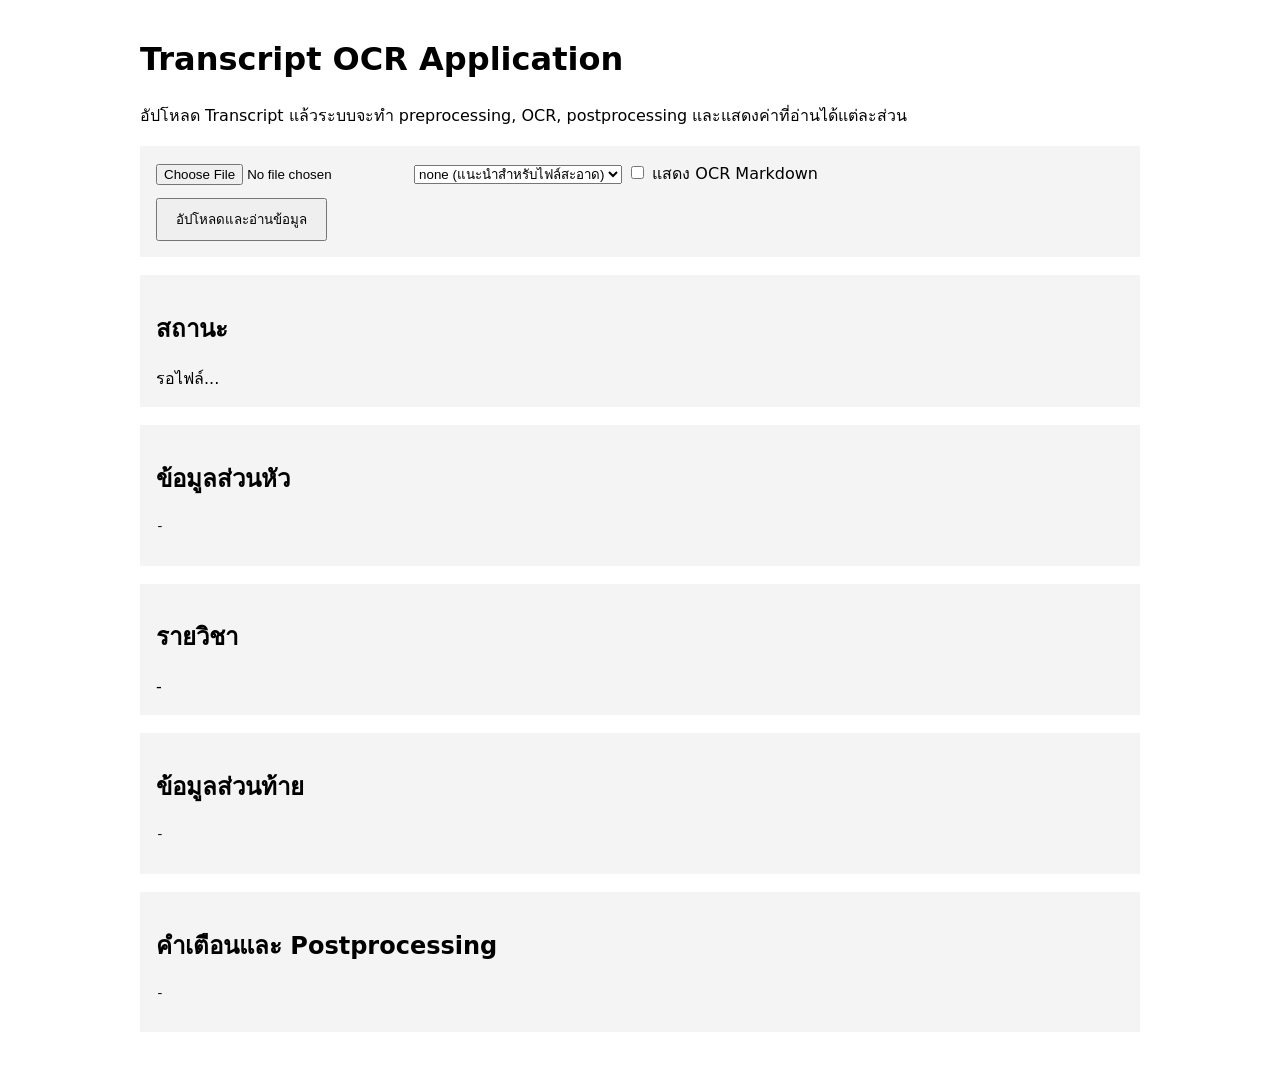
==== lab10_fastapi/transcript_app/static/index.html @ 095c3b7f "LAB10" ====
<!doctype html>
<html lang="th">
<head>
  <meta charset="utf-8">
  <meta name="viewport" content="width=device-width, initial-scale=1">
  <title>Transcript OCR Application</title>
  <style>
    body { font-family: system-ui, sans-serif; max-width: 1000px; margin: 35px auto; padding: 0 18px; line-height: 1.5; }
    form, section { padding: 16px; margin-top: 18px; background: #f4f4f4; }
    button { padding: 9px 18px; margin-top: 12px; }
    table { width: 100%; border-collapse: collapse; margin-top: 10px; }
    th, td { border: 1px solid #bbb; padding: 7px; text-align: left; }
    pre { white-space: pre-wrap; overflow-x: auto; }
  </style>
</head>
<body>
  <h1>Transcript OCR Application</h1>
  <p>อัปโหลด Transcript แล้วระบบจะทำ preprocessing, OCR, postprocessing และแสดงค่าที่อ่านได้แต่ละส่วน</p>

  <form id="upload-form">
    <input id="file" type="file" accept=".pdf,.png,.jpg,.jpeg,.tif,.tiff" required>
    <select id="preprocessing">
      <option value="none">none (แนะนำสำหรับไฟล์สะอาด)</option>
      <option value="light">light</option>
      <option value="heavy">heavy</option>
    </select>
    <label><input id="include-markdown" type="checkbox"> แสดง OCR Markdown</label><br>
    <button type="submit">อัปโหลดและอ่านข้อมูล</button>
  </form>

  <section><h2>สถานะ</h2><div id="status">รอไฟล์...</div></section>
  <section><h2>ข้อมูลส่วนหัว</h2><pre id="header">-</pre></section>
  <section><h2>รายวิชา</h2><div id="courses">-</div></section>
  <section><h2>ข้อมูลส่วนท้าย</h2><pre id="footer">-</pre></section>
  <section><h2>คำเตือนและ Postprocessing</h2><pre id="warnings">-</pre></section>
  <section id="markdown-section" hidden><h2>OCR Markdown</h2><pre id="markdown"></pre></section>

  <script>
    const pretty = (value) => JSON.stringify(value, null, 2);
    document.getElementById("upload-form").addEventListener("submit", async (event) => {
      event.preventDefault();
      const status = document.getElementById("status");
      status.textContent = "กำลังอ่านเอกสาร อาจใช้เวลาหลายนาที...";
      const body = new FormData();
      body.append("file", document.getElementById("file").files[0]);
      body.append("preprocessing", document.getElementById("preprocessing").value);
      body.append("include_markdown", document.getElementById("include-markdown").checked);
      try {
        const response = await fetch("/api/transcript/extract", {method: "POST", body});
        const data = await response.json();
        if (!response.ok) throw new Error(data.detail || "เกิดข้อผิดพลาด");
        status.textContent = `${data.filename}: ${data.pages} หน้า, ${data.processing_seconds} วินาที`;
        document.getElementById("header").textContent = pretty(data.header_detail);
        document.getElementById("footer").textContent = pretty(data.footer_detail);
        document.getElementById("warnings").textContent = pretty({
          warnings: data.warnings, postprocessing_changes: data.postprocessing_changes
        });

        const container = document.getElementById("courses");
        container.innerHTML = "";
        for (const semester of (data.transcript_detail.semesters || [])) {
          const title = document.createElement("h3");
          title.textContent = `ปี ${semester.year} ภาค ${semester.sem_num}`;
          container.appendChild(title);
          const table = document.createElement("table");
          table.innerHTML = "<tr><th>รหัส</th><th>ชื่อวิชา</th><th>หน่วยกิต</th><th>เกรด</th></tr>";
          for (const subject of (semester.subject || [])) {
            const row = table.insertRow();
            for (const key of ["subject_id", "subject_name", "credit", "grade_earn"]) {
              row.insertCell().textContent = subject[key] ?? "";
            }
          }
          container.appendChild(table);
        }
        if (data.markdown) {
          document.getElementById("markdown-section").hidden = false;
          document.getElementById("markdown").textContent = data.markdown;
        }
      } catch (error) {
        status.textContent = `ผิดพลาด: ${error.message}`;
      }
    });
  </script>
</body>
</html>
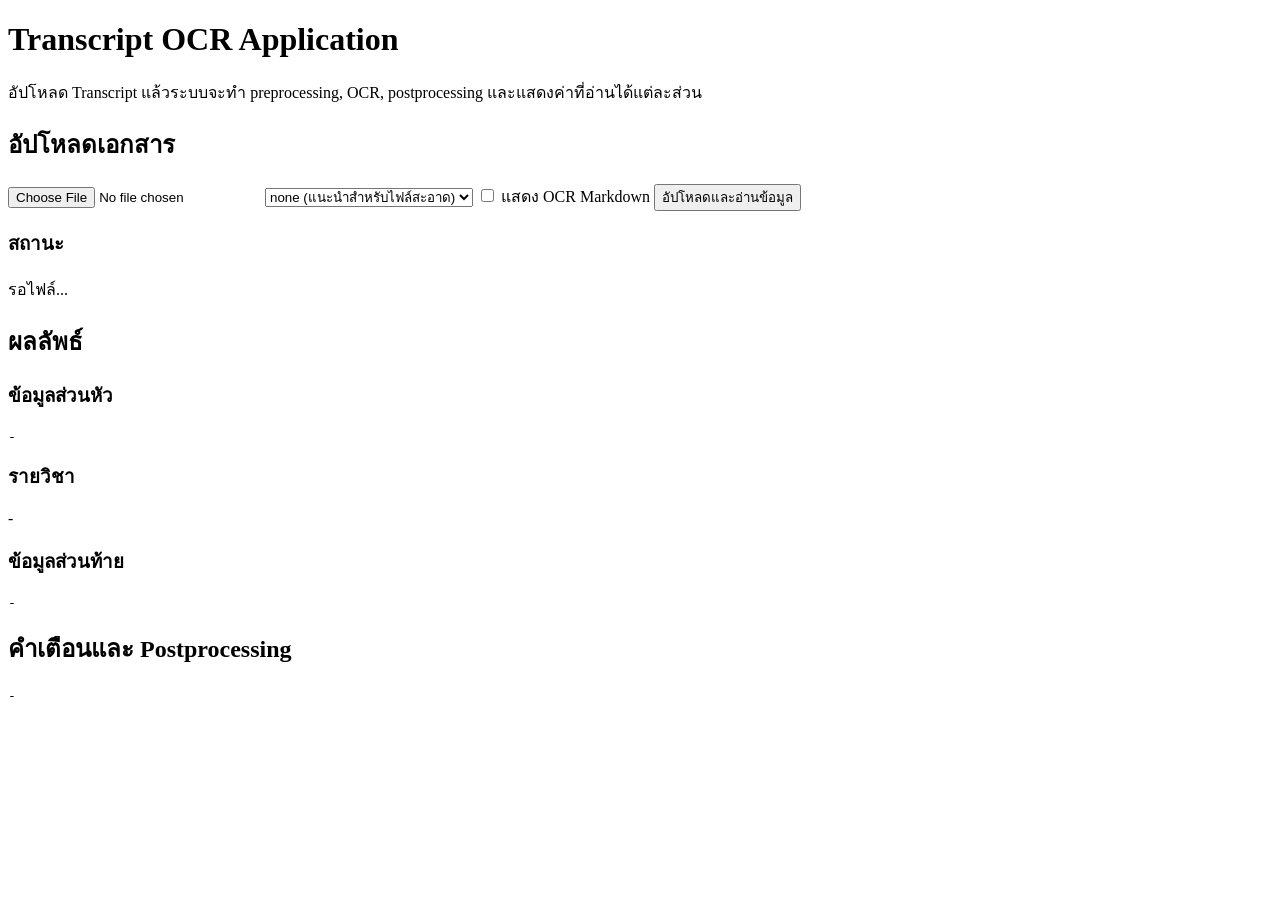
==== commit 41af39e5: "edit web" ====
--- a/lab10_fastapi/transcript_app/static/index.html
+++ b/lab10_fastapi/transcript_app/static/index.html
@@ -4,82 +4,63 @@
   <meta charset="utf-8">
   <meta name="viewport" content="width=device-width, initial-scale=1">
   <title>Transcript OCR Application</title>
-  <style>
-    body { font-family: system-ui, sans-serif; max-width: 1000px; margin: 35px auto; padding: 0 18px; line-height: 1.5; }
-    form, section { padding: 16px; margin-top: 18px; background: #f4f4f4; }
-    button { padding: 9px 18px; margin-top: 12px; }
-    table { width: 100%; border-collapse: collapse; margin-top: 10px; }
-    th, td { border: 1px solid #bbb; padding: 7px; text-align: left; }
-    pre { white-space: pre-wrap; overflow-x: auto; }
-  </style>
+  <link rel="stylesheet" href="/static/style.css">
 </head>
 <body>
-  <h1>Transcript OCR Application</h1>
-  <p>อัปโหลด Transcript แล้วระบบจะทำ preprocessing, OCR, postprocessing และแสดงค่าที่อ่านได้แต่ละส่วน</p>
+  <header class="page-header">
+    <h1>Transcript <span>OCR</span> Application</h1>
+    <p>อัปโหลด Transcript แล้วระบบจะทำ preprocessing, OCR, postprocessing และแสดงค่าที่อ่านได้แต่ละส่วน</p>
+  </header>
 
-  <form id="upload-form">
-    <input id="file" type="file" accept=".pdf,.png,.jpg,.jpeg,.tif,.tiff" required>
-    <select id="preprocessing">
-      <option value="none">none (แนะนำสำหรับไฟล์สะอาด)</option>
-      <option value="light">light</option>
-      <option value="heavy">heavy</option>
-    </select>
-    <label><input id="include-markdown" type="checkbox"> แสดง OCR Markdown</label><br>
-    <button type="submit">อัปโหลดและอ่านข้อมูล</button>
-  </form>
+  <main>
+    <!-- การ์ด 1: อัปโหลด + สถานะ -->
+    <section class="card" aria-labelledby="upload-title">
+      <h2 id="upload-title">อัปโหลดเอกสาร</h2>
+      <form id="upload-form">
+        <input id="file" type="file" accept=".pdf,.png,.jpg,.jpeg,.tif,.tiff" required>
+        <button type="button" id="clear-file-btn" aria-label="ล้างไฟล์ที่เลือก" hidden>x</button>
+        <select id="preprocessing" aria-label="วิธีทำความสะอาดภาพ">
+          <option value="none">none (แนะนำสำหรับไฟล์สะอาด)</option>
+          <option value="light">light</option>
+          <option value="heavy">heavy</option>
+        </select>
+        <label><input id="include-markdown" type="checkbox"> แสดง OCR Markdown</label>
+        <button type="submit">อัปโหลดและอ่านข้อมูล</button>
+      </form>
 
-  <section><h2>สถานะ</h2><div id="status">รอไฟล์...</div></section>
-  <section><h2>ข้อมูลส่วนหัว</h2><pre id="header">-</pre></section>
-  <section><h2>รายวิชา</h2><div id="courses">-</div></section>
-  <section><h2>ข้อมูลส่วนท้าย</h2><pre id="footer">-</pre></section>
-  <section><h2>คำเตือนและ Postprocessing</h2><pre id="warnings">-</pre></section>
-  <section id="markdown-section" hidden><h2>OCR Markdown</h2><pre id="markdown"></pre></section>
+      <h3>สถานะ</h3>
+      <div id="status" role="status">รอไฟล์...</div>
+    </section>
 
-  <script>
-    const pretty = (value) => JSON.stringify(value, null, 2);
-    document.getElementById("upload-form").addEventListener("submit", async (event) => {
-      event.preventDefault();
-      const status = document.getElementById("status");
-      status.textContent = "กำลังอ่านเอกสาร อาจใช้เวลาหลายนาที...";
-      const body = new FormData();
-      body.append("file", document.getElementById("file").files[0]);
-      body.append("preprocessing", document.getElementById("preprocessing").value);
-      body.append("include_markdown", document.getElementById("include-markdown").checked);
-      try {
-        const response = await fetch("/api/transcript/extract", {method: "POST", body});
-        const data = await response.json();
-        if (!response.ok) throw new Error(data.detail || "เกิดข้อผิดพลาด");
-        status.textContent = `${data.filename}: ${data.pages} หน้า, ${data.processing_seconds} วินาที`;
-        document.getElementById("header").textContent = pretty(data.header_detail);
-        document.getElementById("footer").textContent = pretty(data.footer_detail);
-        document.getElementById("warnings").textContent = pretty({
-          warnings: data.warnings, postprocessing_changes: data.postprocessing_changes
-        });
+    <!-- การ์ด 2: ผลลัพธ์ + ปุ่มดาวน์โหลด -->
+    <section class="card" aria-labelledby="result-title">
+      <div class="card-head">
+        <h2 id="result-title">ผลลัพธ์</h2>
+        <button type="button" id="download-btn" hidden>ดาวน์โหลด JSON</button>
+      </div>
 
-        const container = document.getElementById("courses");
-        container.innerHTML = "";
-        for (const semester of (data.transcript_detail.semesters || [])) {
-          const title = document.createElement("h3");
-          title.textContent = `ปี ${semester.year} ภาค ${semester.sem_num}`;
-          container.appendChild(title);
-          const table = document.createElement("table");
-          table.innerHTML = "<tr><th>รหัส</th><th>ชื่อวิชา</th><th>หน่วยกิต</th><th>เกรด</th></tr>";
-          for (const subject of (semester.subject || [])) {
-            const row = table.insertRow();
-            for (const key of ["subject_id", "subject_name", "credit", "grade_earn"]) {
-              row.insertCell().textContent = subject[key] ?? "";
-            }
-          }
-          container.appendChild(table);
-        }
-        if (data.markdown) {
-          document.getElementById("markdown-section").hidden = false;
-          document.getElementById("markdown").textContent = data.markdown;
-        }
-      } catch (error) {
-        status.textContent = `ผิดพลาด: ${error.message}`;
-      }
-    });
-  </script>
+      <h3>ข้อมูลส่วนหัว</h3>
+      <pre id="header">-</pre>
+
+      <h3>รายวิชา</h3>
+      <div id="courses">-</div>
+
+      <h3>ข้อมูลส่วนท้าย</h3>
+      <pre id="footer">-</pre>
+    </section>
+
+    <!-- การ์ด 3: คำเตือน + OCR Markdown -->
+    <section class="card" aria-labelledby="warning-title">
+      <h2 id="warning-title">คำเตือนและ Postprocessing</h2>
+      <pre id="warnings">-</pre>
+
+      <div id="markdown-section" hidden>
+        <h3>OCR Markdown</h3>
+        <pre id="markdown"></pre>
+      </div>
+    </section>
+  </main>
+
+  <script src="/static/app.js"></script>
 </body>
 </html>
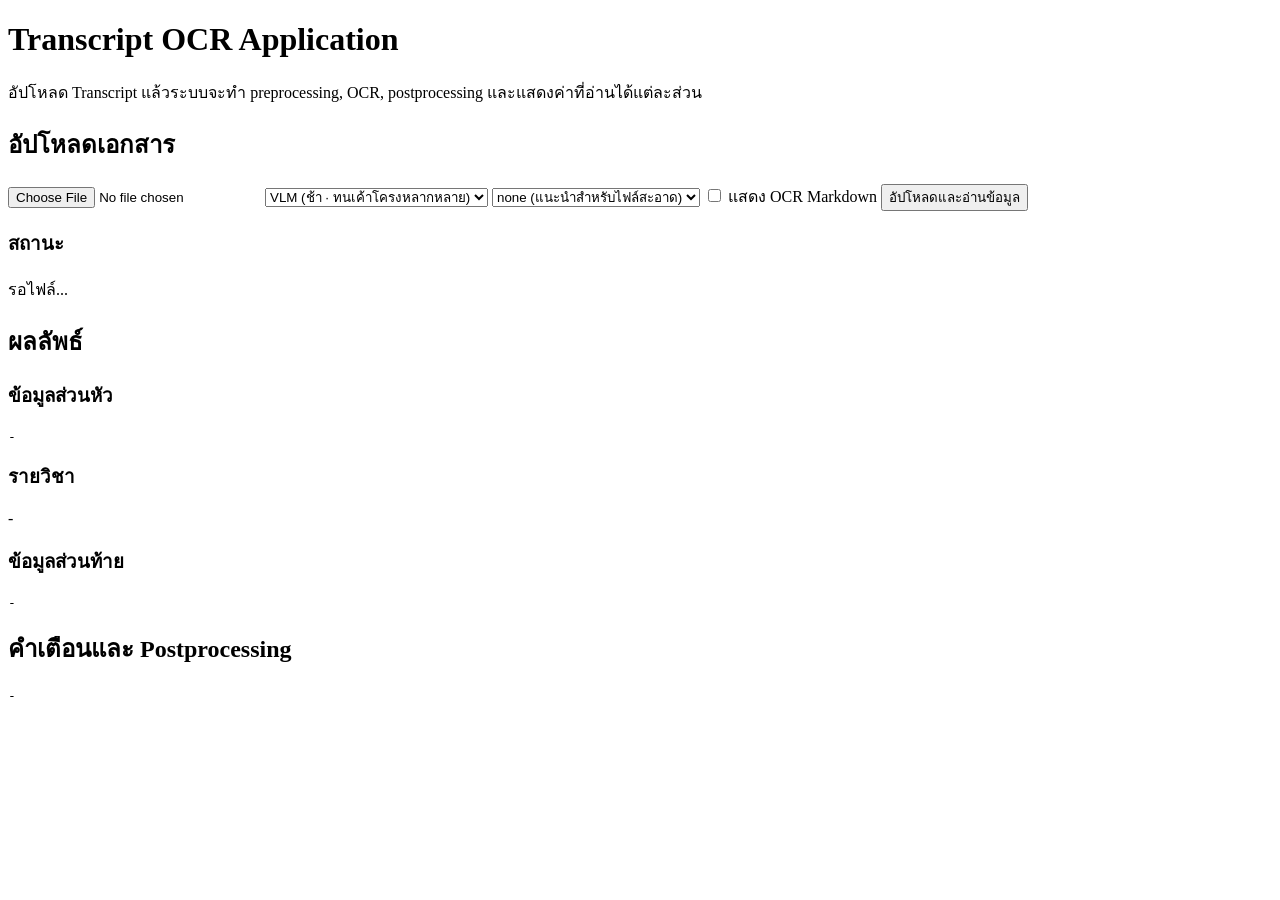
==== commit 8ec4d51c: "add lab10_fastapi for web" ====
--- a/lab10_fastapi/transcript_app/static/index.html
+++ b/lab10_fastapi/transcript_app/static/index.html
@@ -19,6 +19,10 @@
       <form id="upload-form">
         <input id="file" type="file" accept=".pdf,.png,.jpg,.jpeg,.tif,.tiff" required>
         <button type="button" id="clear-file-btn" aria-label="ล้างไฟล์ที่เลือก" hidden>x</button>
+        <select id="method" aria-label="วิธีอ่านเอกสาร">
+          <option value="vlm">VLM (ช้า · ทนเค้าโครงหลากหลาย)</option>
+          <option value="ocr">OCR ปกติ (เร็ว)</option>
+        </select>
         <select id="preprocessing" aria-label="วิธีทำความสะอาดภาพ">
           <option value="none">none (แนะนำสำหรับไฟล์สะอาด)</option>
           <option value="light">light</option>
@@ -27,6 +31,7 @@
         <label><input id="include-markdown" type="checkbox"> แสดง OCR Markdown</label>
         <button type="submit">อัปโหลดและอ่านข้อมูล</button>
       </form>
+      <p id="method-hint" class="hint"></p>
 
       <h3>สถานะ</h3>
       <div id="status" role="status">รอไฟล์...</div>
